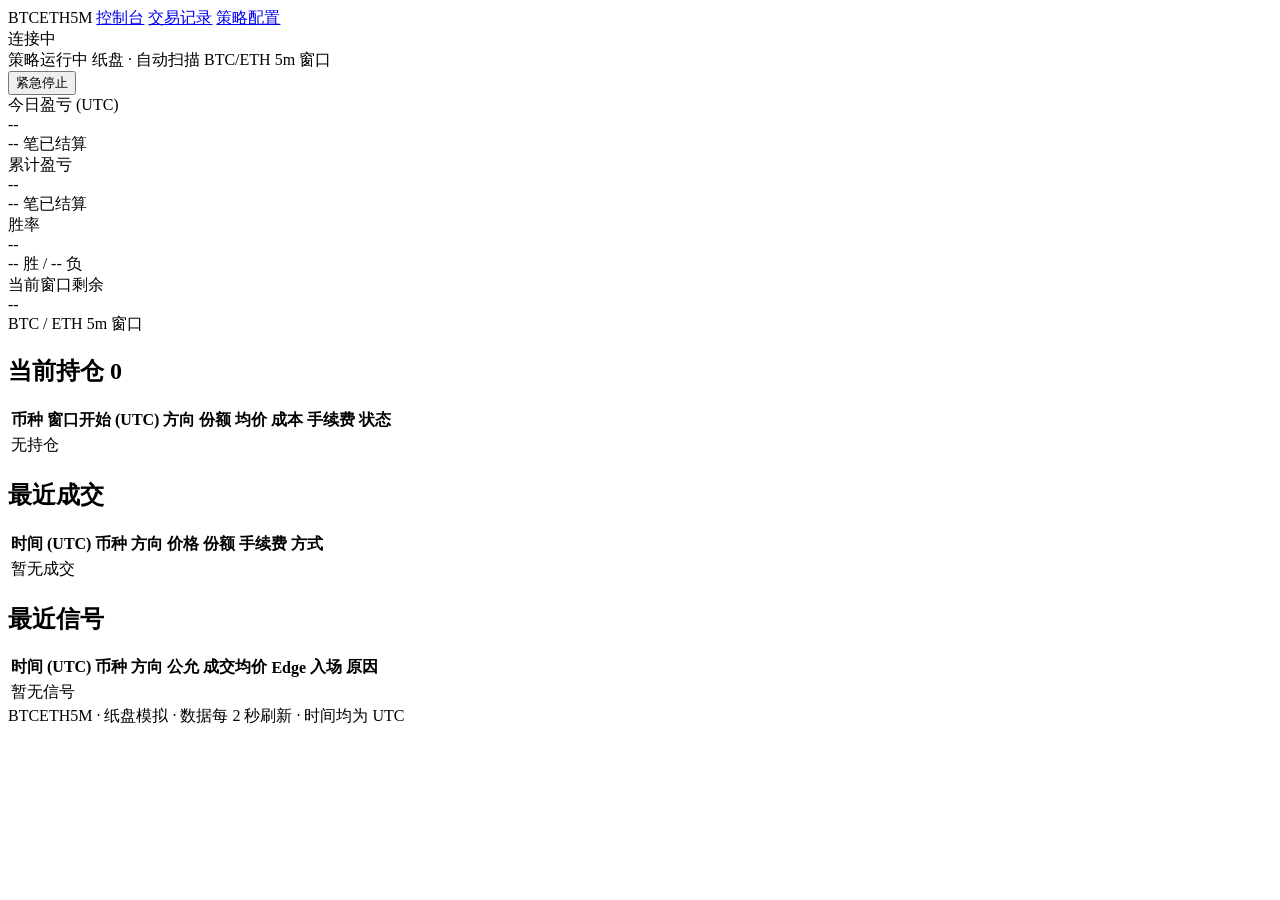
==== src/web/templates/dashboard.html @ 7e998803 "feat(web): Chinese login page, dashboard, config and trades pages - Replace Basic auth with an HTML " ====
<!DOCTYPE html>
<html lang="zh-CN">
<head>
<meta charset="utf-8">
<meta name="viewport" content="width=device-width, initial-scale=1">
<title>控制台 - BTCETH5M</title>
<link rel="stylesheet" href="/static/style.css?v=__ASSET_VERSION__">
</head>
<body>
<nav>
  <span class="brand">BTCETH5M</span>
  <a href="/" class="active">控制台</a>
  <a href="/trades">交易记录</a>
  <a href="/config">策略配置</a>
  <div class="nav-right">
    <span id="auth-area" class="nav-auth"></span>
    <span class="live-dot offline" id="live-dot"></span>
    <span id="live-label">连接中</span>
    <span id="clock" class="mono"></span>
  </div>
</nav>

<div class="container">
  <div class="control-bar" id="control-bar">
    <div class="control-status">
      <span class="control-dot running" id="control-dot"></span>
      <span class="control-label" id="control-label">策略运行中</span>
      <span class="control-meta" id="control-meta">纸盘 · 自动扫描 BTC/ETH 5m 窗口</span>
    </div>
    <div class="control-actions">
      <button class="btn btn-danger" id="stop-btn" type="button">紧急停止</button>
      <button class="btn btn-primary" id="start-btn" type="button" hidden>恢复运行</button>
    </div>
  </div>

  <div class="stats-row">
    <div class="stat-card">
      <div class="stat-label">今日盈亏 (UTC)</div>
      <div class="stat-value" id="today-pnl">--</div>
      <div class="stat-sub" id="today-sub">-- 笔已结算</div>
    </div>
    <div class="stat-card">
      <div class="stat-label">累计盈亏</div>
      <div class="stat-value" id="total-pnl">--</div>
      <div class="stat-sub" id="total-sub">-- 笔已结算</div>
    </div>
    <div class="stat-card">
      <div class="stat-label">胜率</div>
      <div class="stat-value purple" id="win-rate">--</div>
      <div class="stat-sub" id="win-sub">-- 胜 / -- 负</div>
    </div>
    <div class="stat-card">
      <div class="stat-label">当前窗口剩余</div>
      <div class="stat-value orange" id="window-remain">--</div>
      <div class="stat-sub">BTC / ETH 5m 窗口</div>
    </div>
  </div>

  <div class="asset-grid" id="asset-grid"></div>

  <div class="section">
    <h2>当前持仓 <span class="pill" id="position-count">0</span></h2>
    <div class="table-wrap">
      <table>
        <thead>
          <tr><th>币种</th><th>窗口开始 (UTC)</th><th>方向</th><th>份额</th><th>均价</th><th>成本</th><th>手续费</th><th>状态</th></tr>
        </thead>
        <tbody id="positions-tbody"><tr><td colspan="8" class="no-data">无持仓</td></tr></tbody>
      </table>
    </div>
  </div>

  <div class="section">
    <h2>最近成交</h2>
    <div class="table-wrap">
      <table>
        <thead>
          <tr><th>时间 (UTC)</th><th>币种</th><th>方向</th><th>价格</th><th>份额</th><th>手续费</th><th>方式</th></tr>
        </thead>
        <tbody id="fills-tbody"><tr><td colspan="7" class="no-data">暂无成交</td></tr></tbody>
      </table>
    </div>
  </div>

  <div class="section">
    <h2>最近信号</h2>
    <div class="table-wrap">
      <table>
        <thead>
          <tr><th>时间 (UTC)</th><th>币种</th><th>方向</th><th>公允</th><th>成交均价</th><th>Edge</th><th>入场</th><th>原因</th></tr>
        </thead>
        <tbody id="signals-tbody"><tr><td colspan="8" class="no-data">暂无信号</td></tr></tbody>
      </table>
    </div>
  </div>
</div>

<footer>BTCETH5M · 纸盘模拟 · 数据每 2 秒刷新 · 时间均为 UTC</footer>

<dialog class="modal" id="confirm-dialog">
  <form method="dialog">
    <div class="modal-head">
      <span class="modal-icon">!</span>
      <h3>确认停止策略？</h3>
    </div>
    <div class="modal-body">
      <p>停止后不会再有新的入场信号。</p>
      <p class="dim">已经持有的仓位仍会按窗口结束时的 60s TWAP 正常结算。</p>
    </div>
    <div class="modal-actions">
      <button class="btn btn-ghost" value="cancel">取消</button>
      <button class="btn btn-danger" value="ok">确认停止</button>
    </div>
  </form>
</dialog>

<div class="toast-wrap" id="toast-wrap"></div>

<script src="/static/auth-nav.js?v=__ASSET_VERSION__"></script>
<script src="/static/dashboard.js?v=__ASSET_VERSION__"></script>
</body>
</html>
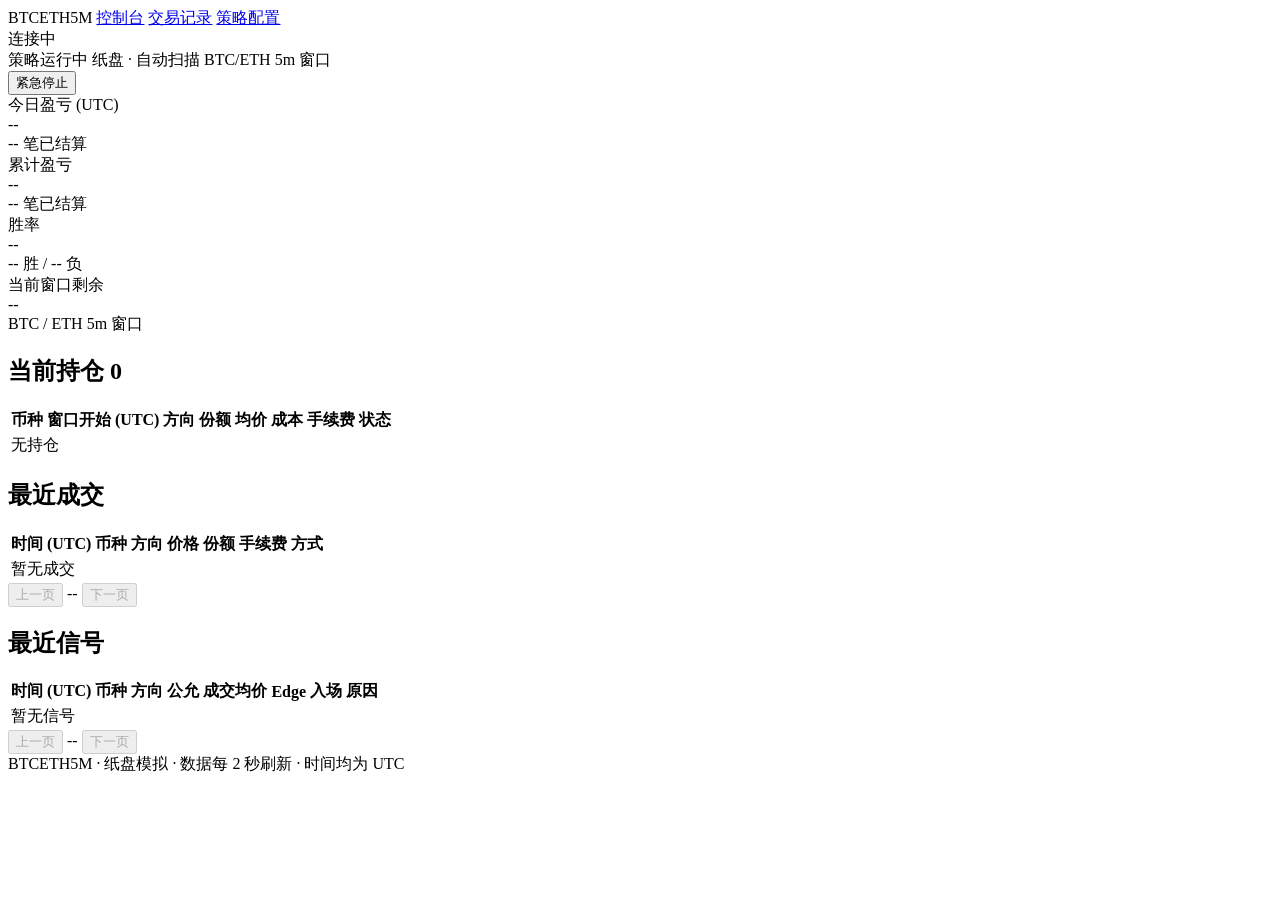
==== commit c6717009: "feat(web): paginate signals, fills, positions and windows - DB recent_* queries accept offset; count" ====
--- a/src/web/templates/dashboard.html
+++ b/src/web/templates/dashboard.html
@@ -80,6 +80,11 @@
         <tbody id="fills-tbody"><tr><td colspan="7" class="no-data">暂无成交</td></tr></tbody>
       </table>
     </div>
+    <div class="pager" id="fills-pager">
+      <button class="btn btn-ghost btn-sm" id="fills-prev" type="button" disabled>上一页</button>
+      <span class="pager-info" id="fills-page-info">--</span>
+      <button class="btn btn-ghost btn-sm" id="fills-next" type="button" disabled>下一页</button>
+    </div>
   </div>
 
   <div class="section">
@@ -91,6 +96,11 @@
         </thead>
         <tbody id="signals-tbody"><tr><td colspan="8" class="no-data">暂无信号</td></tr></tbody>
       </table>
+    </div>
+    <div class="pager" id="signals-pager">
+      <button class="btn btn-ghost btn-sm" id="signals-prev" type="button" disabled>上一页</button>
+      <span class="pager-info" id="signals-page-info">--</span>
+      <button class="btn btn-ghost btn-sm" id="signals-next" type="button" disabled>下一页</button>
     </div>
   </div>
 </div>
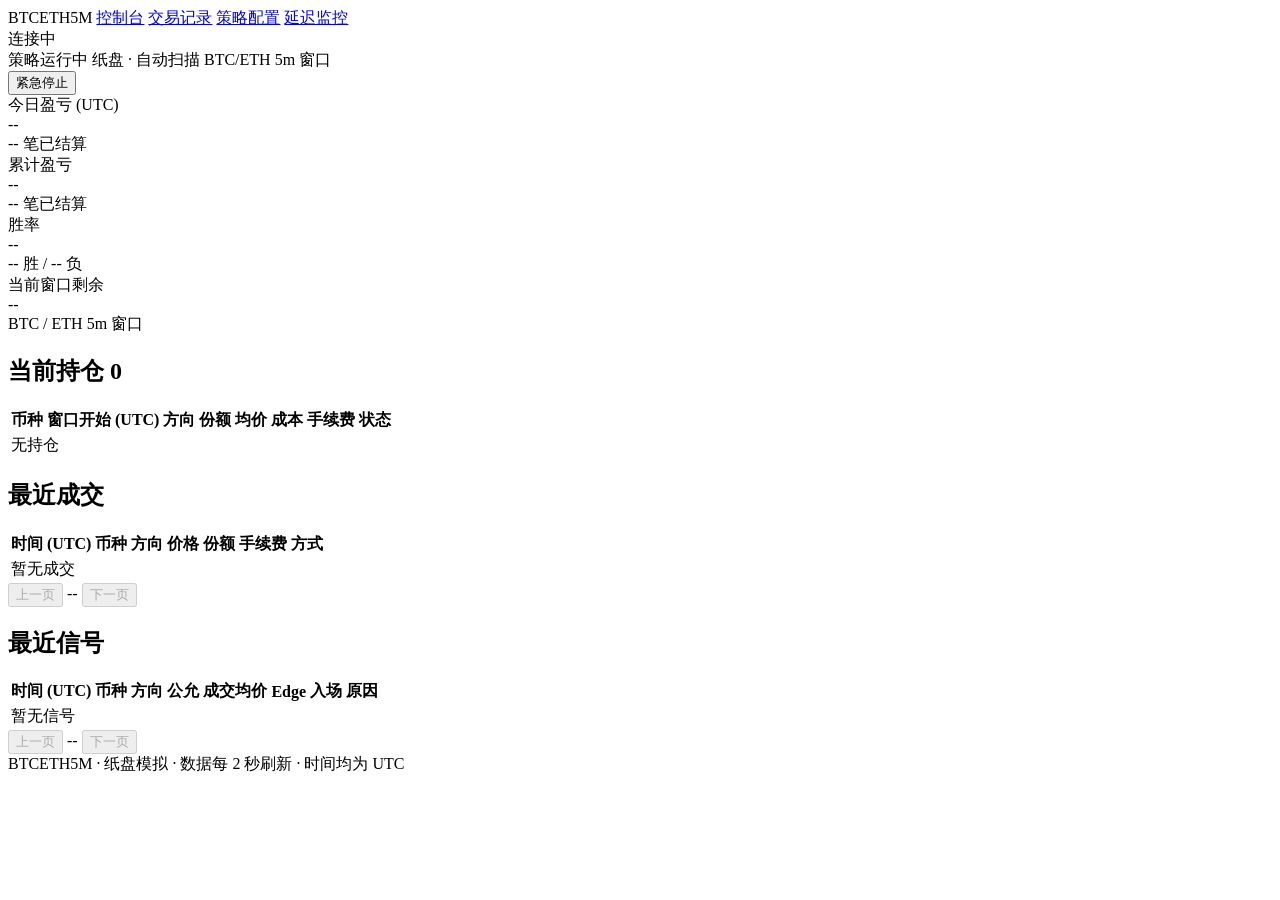
==== commit 72cd0b8d: "feat(web): RTDS and decision latency tracking with /latency page - Record RTDS internal, publish->re" ====
--- a/src/web/templates/dashboard.html
+++ b/src/web/templates/dashboard.html
@@ -12,6 +12,7 @@
   <a href="/" class="active">控制台</a>
   <a href="/trades">交易记录</a>
   <a href="/config">策略配置</a>
+  <a href="/latency">延迟监控</a>
   <div class="nav-right">
     <span id="auth-area" class="nav-auth"></span>
     <span class="live-dot offline" id="live-dot"></span>
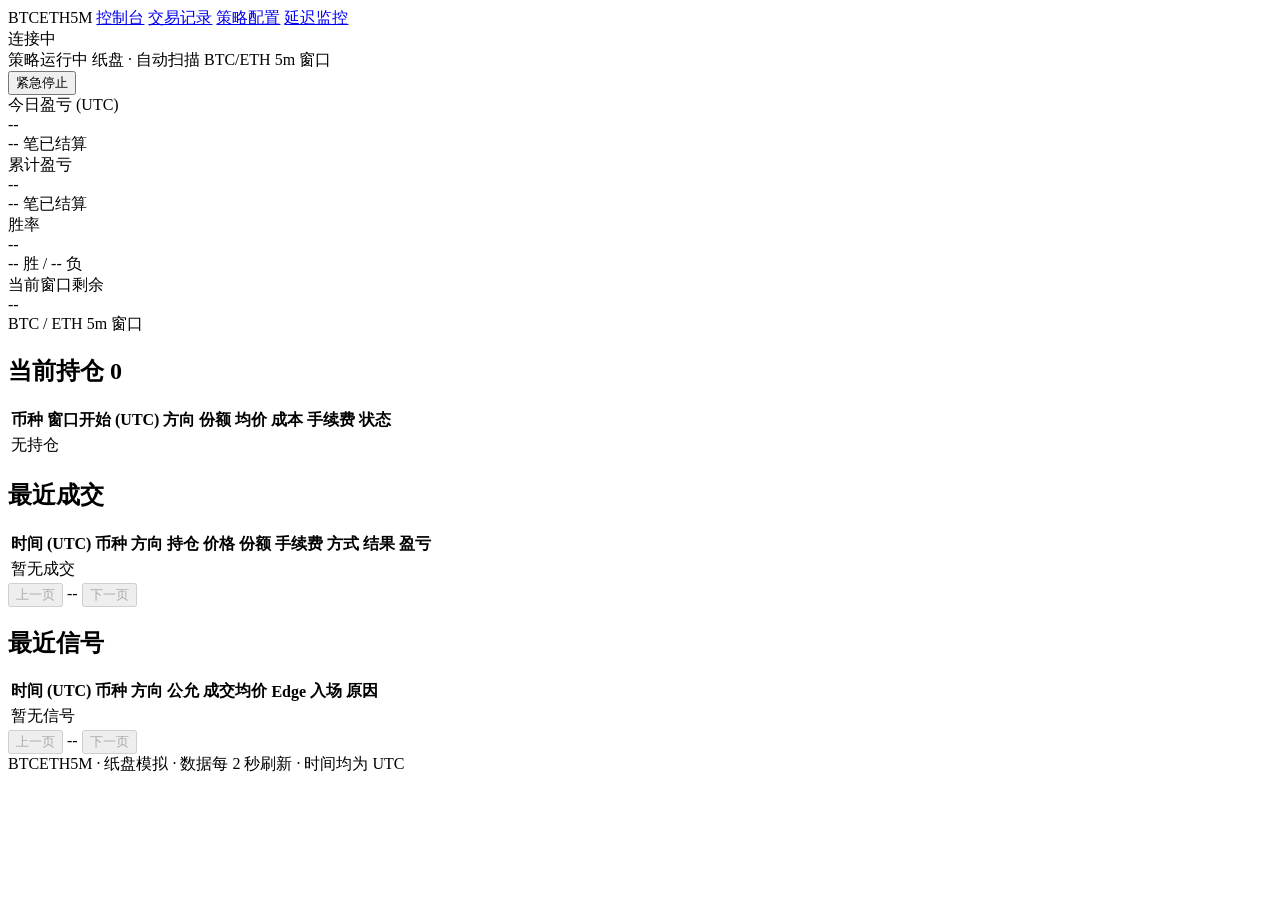
==== commit 99551bfd: "feat(web): show final result and PnL in fills tables - Join fills with windows and positions in /api" ====
--- a/src/web/templates/dashboard.html
+++ b/src/web/templates/dashboard.html
@@ -76,9 +76,9 @@
     <div class="table-wrap">
       <table>
         <thead>
-          <tr><th>时间 (UTC)</th><th>币种</th><th>方向</th><th>价格</th><th>份额</th><th>手续费</th><th>方式</th></tr>
+          <tr><th>时间 (UTC)</th><th>币种</th><th>方向</th><th>持仓</th><th>价格</th><th>份额</th><th>手续费</th><th>方式</th><th>结果</th><th>盈亏</th></tr>
         </thead>
-        <tbody id="fills-tbody"><tr><td colspan="7" class="no-data">暂无成交</td></tr></tbody>
+        <tbody id="fills-tbody"><tr><td colspan="10" class="no-data">暂无成交</td></tr></tbody>
       </table>
     </div>
     <div class="pager" id="fills-pager">
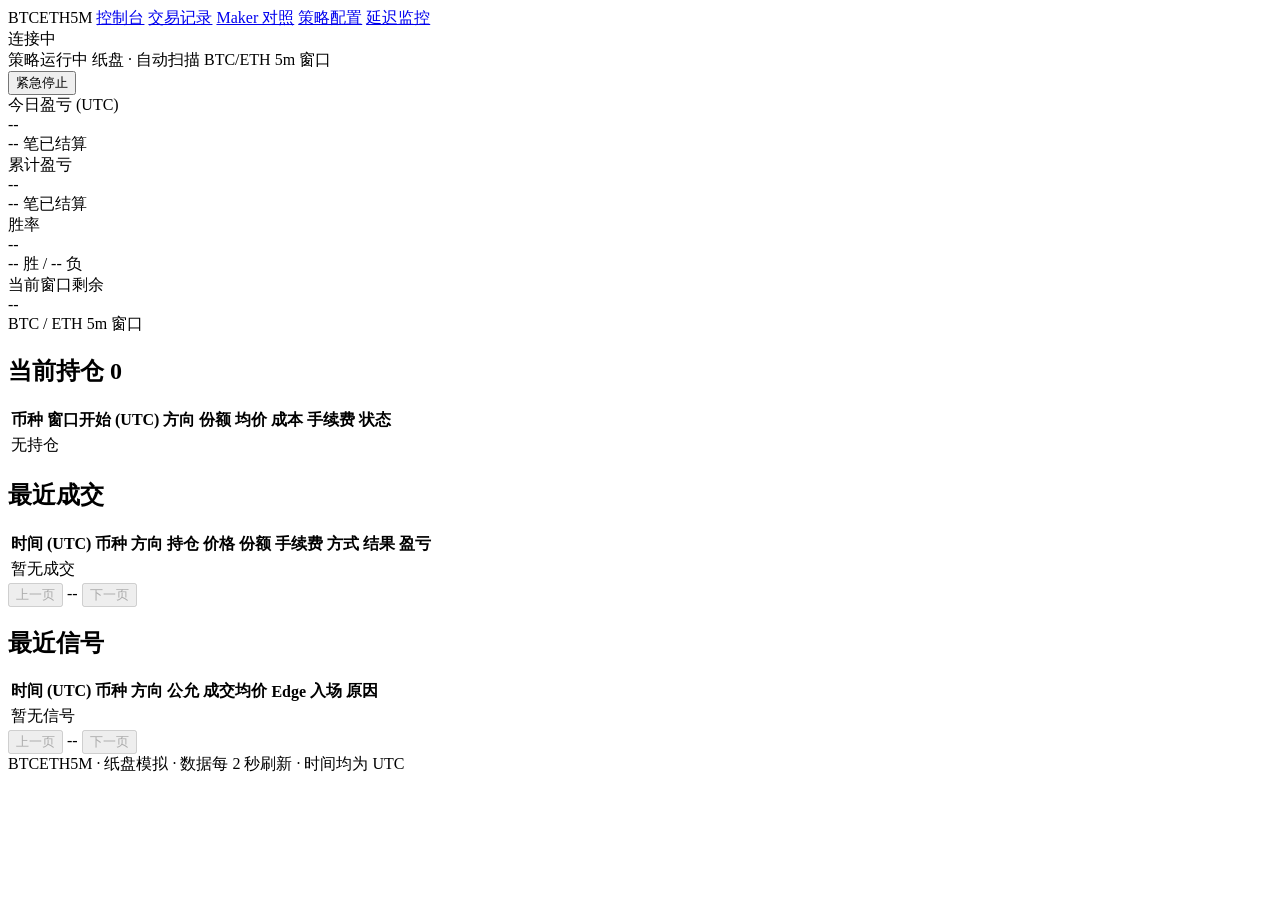
==== commit 9b457d20: "feat: maker shadow comparison and per-asset config - add paper-only MakerShadow that simulates maker" ====
--- a/src/web/templates/dashboard.html
+++ b/src/web/templates/dashboard.html
@@ -11,6 +11,7 @@
   <span class="brand">BTCETH5M</span>
   <a href="/" class="active">控制台</a>
   <a href="/trades">交易记录</a>
+  <a href="/maker">Maker 对照</a>
   <a href="/config">策略配置</a>
   <a href="/latency">延迟监控</a>
   <div class="nav-right">
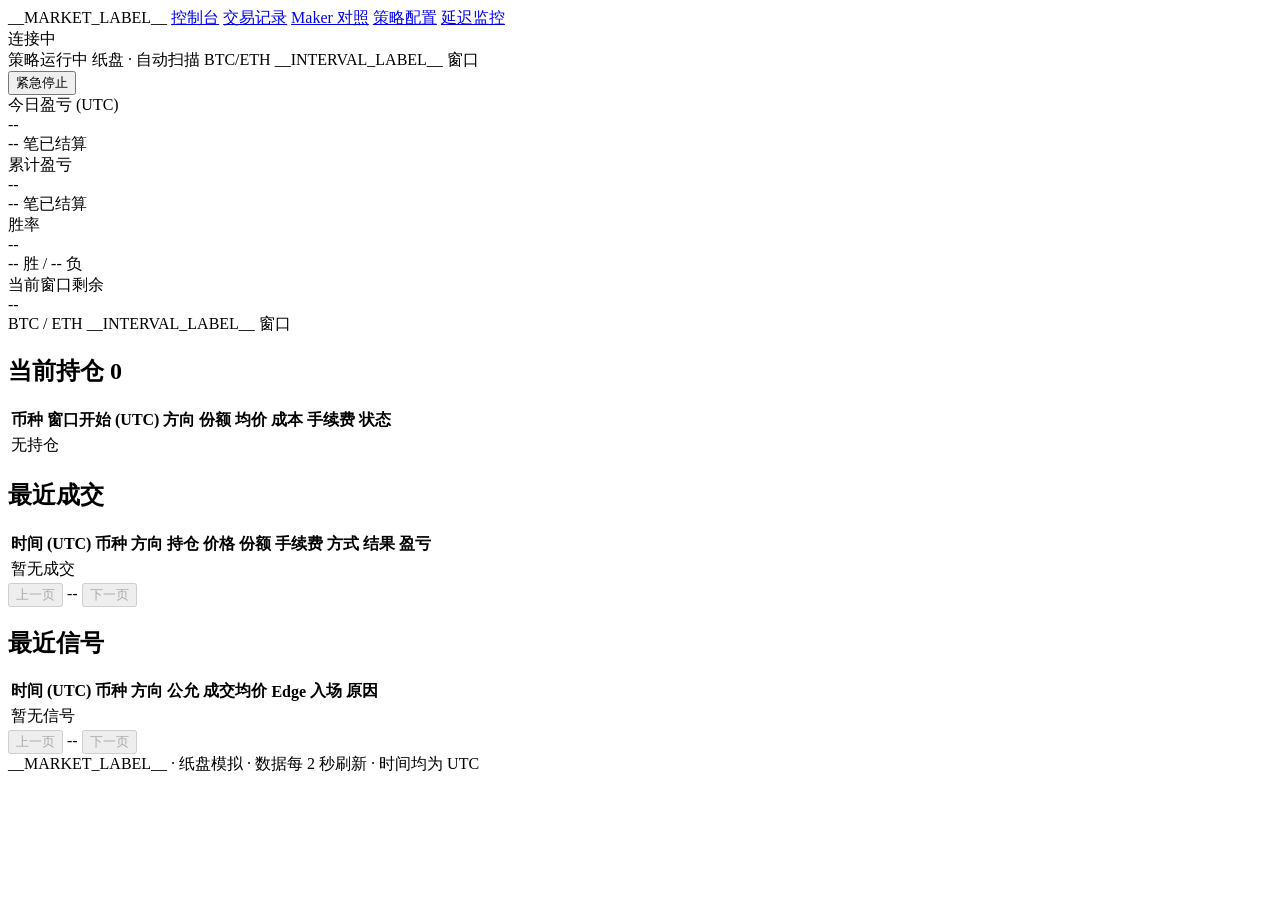
==== commit 0cb6cb62: "feat: migrate to 15m BTC/ETH markets - make market interval configurable (MARKET_INTERVAL/WINDOW_SEC" ====
--- a/src/web/templates/dashboard.html
+++ b/src/web/templates/dashboard.html
@@ -3,12 +3,12 @@
 <head>
 <meta charset="utf-8">
 <meta name="viewport" content="width=device-width, initial-scale=1">
-<title>控制台 - BTCETH5M</title>
+<title>控制台 - __MARKET_LABEL__</title>
 <link rel="stylesheet" href="/static/style.css?v=__ASSET_VERSION__">
 </head>
 <body>
 <nav>
-  <span class="brand">BTCETH5M</span>
+  <span class="brand">__MARKET_LABEL__</span>
   <a href="/" class="active">控制台</a>
   <a href="/trades">交易记录</a>
   <a href="/maker">Maker 对照</a>
@@ -27,7 +27,7 @@
     <div class="control-status">
       <span class="control-dot running" id="control-dot"></span>
       <span class="control-label" id="control-label">策略运行中</span>
-      <span class="control-meta" id="control-meta">纸盘 · 自动扫描 BTC/ETH 5m 窗口</span>
+      <span class="control-meta" id="control-meta">纸盘 · 自动扫描 BTC/ETH __INTERVAL_LABEL__ 窗口</span>
     </div>
     <div class="control-actions">
       <button class="btn btn-danger" id="stop-btn" type="button">紧急停止</button>
@@ -54,7 +54,7 @@
     <div class="stat-card">
       <div class="stat-label">当前窗口剩余</div>
       <div class="stat-value orange" id="window-remain">--</div>
-      <div class="stat-sub">BTC / ETH 5m 窗口</div>
+      <div class="stat-sub">BTC / ETH __INTERVAL_LABEL__ 窗口</div>
     </div>
   </div>
 
@@ -107,7 +107,7 @@
   </div>
 </div>
 
-<footer>BTCETH5M · 纸盘模拟 · 数据每 2 秒刷新 · 时间均为 UTC</footer>
+<footer>__MARKET_LABEL__ · 纸盘模拟 · 数据每 2 秒刷新 · 时间均为 UTC</footer>
 
 <dialog class="modal" id="confirm-dialog">
   <form method="dialog">
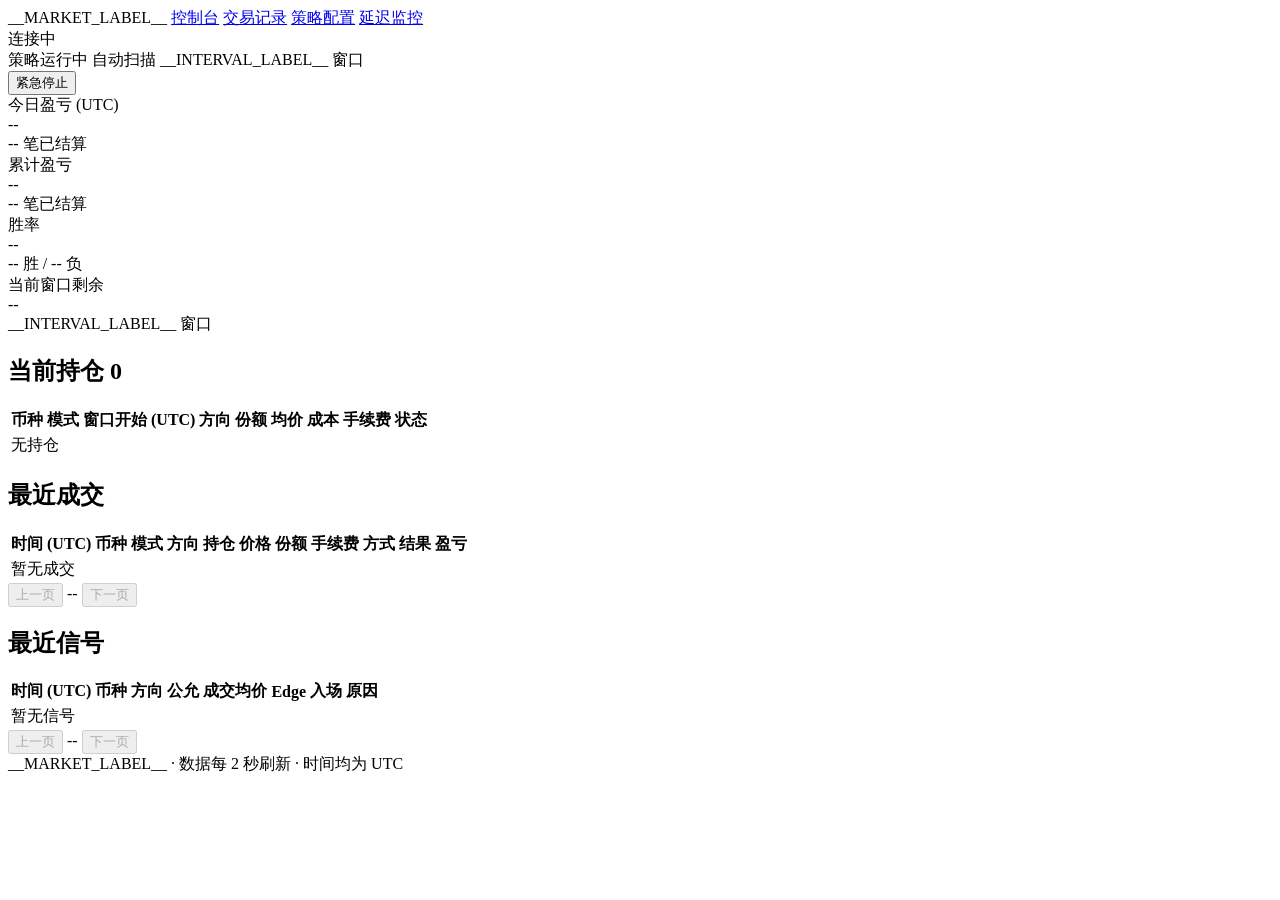
==== commit 753ece6f: "feat: multi-asset 15m trading with per-coin paper/live config - add BNB/SOL/XRP/DOGE/HYPE to the 15m" ====
--- a/src/web/templates/dashboard.html
+++ b/src/web/templates/dashboard.html
@@ -11,7 +11,6 @@
   <span class="brand">__MARKET_LABEL__</span>
   <a href="/" class="active">控制台</a>
   <a href="/trades">交易记录</a>
-  <a href="/maker">Maker 对照</a>
   <a href="/config">策略配置</a>
   <a href="/latency">延迟监控</a>
   <div class="nav-right">
@@ -27,7 +26,7 @@
     <div class="control-status">
       <span class="control-dot running" id="control-dot"></span>
       <span class="control-label" id="control-label">策略运行中</span>
-      <span class="control-meta" id="control-meta">纸盘 · 自动扫描 BTC/ETH __INTERVAL_LABEL__ 窗口</span>
+      <span class="control-meta" id="control-meta">自动扫描 __INTERVAL_LABEL__ 窗口</span>
     </div>
     <div class="control-actions">
       <button class="btn btn-danger" id="stop-btn" type="button">紧急停止</button>
@@ -54,7 +53,7 @@
     <div class="stat-card">
       <div class="stat-label">当前窗口剩余</div>
       <div class="stat-value orange" id="window-remain">--</div>
-      <div class="stat-sub">BTC / ETH __INTERVAL_LABEL__ 窗口</div>
+      <div class="stat-sub" id="window-sub">__INTERVAL_LABEL__ 窗口</div>
     </div>
   </div>
 
@@ -65,9 +64,9 @@
     <div class="table-wrap">
       <table>
         <thead>
-          <tr><th>币种</th><th>窗口开始 (UTC)</th><th>方向</th><th>份额</th><th>均价</th><th>成本</th><th>手续费</th><th>状态</th></tr>
+          <tr><th>币种</th><th>模式</th><th>窗口开始 (UTC)</th><th>方向</th><th>份额</th><th>均价</th><th>成本</th><th>手续费</th><th>状态</th></tr>
         </thead>
-        <tbody id="positions-tbody"><tr><td colspan="8" class="no-data">无持仓</td></tr></tbody>
+        <tbody id="positions-tbody"><tr><td colspan="9" class="no-data">无持仓</td></tr></tbody>
       </table>
     </div>
   </div>
@@ -77,9 +76,9 @@
     <div class="table-wrap">
       <table>
         <thead>
-          <tr><th>时间 (UTC)</th><th>币种</th><th>方向</th><th>持仓</th><th>价格</th><th>份额</th><th>手续费</th><th>方式</th><th>结果</th><th>盈亏</th></tr>
+          <tr><th>时间 (UTC)</th><th>币种</th><th>模式</th><th>方向</th><th>持仓</th><th>价格</th><th>份额</th><th>手续费</th><th>方式</th><th>结果</th><th>盈亏</th></tr>
         </thead>
-        <tbody id="fills-tbody"><tr><td colspan="10" class="no-data">暂无成交</td></tr></tbody>
+        <tbody id="fills-tbody"><tr><td colspan="11" class="no-data">暂无成交</td></tr></tbody>
       </table>
     </div>
     <div class="pager" id="fills-pager">
@@ -107,7 +106,7 @@
   </div>
 </div>
 
-<footer>__MARKET_LABEL__ · 纸盘模拟 · 数据每 2 秒刷新 · 时间均为 UTC</footer>
+<footer>__MARKET_LABEL__ · 数据每 2 秒刷新 · 时间均为 UTC</footer>
 
 <dialog class="modal" id="confirm-dialog">
   <form method="dialog">
